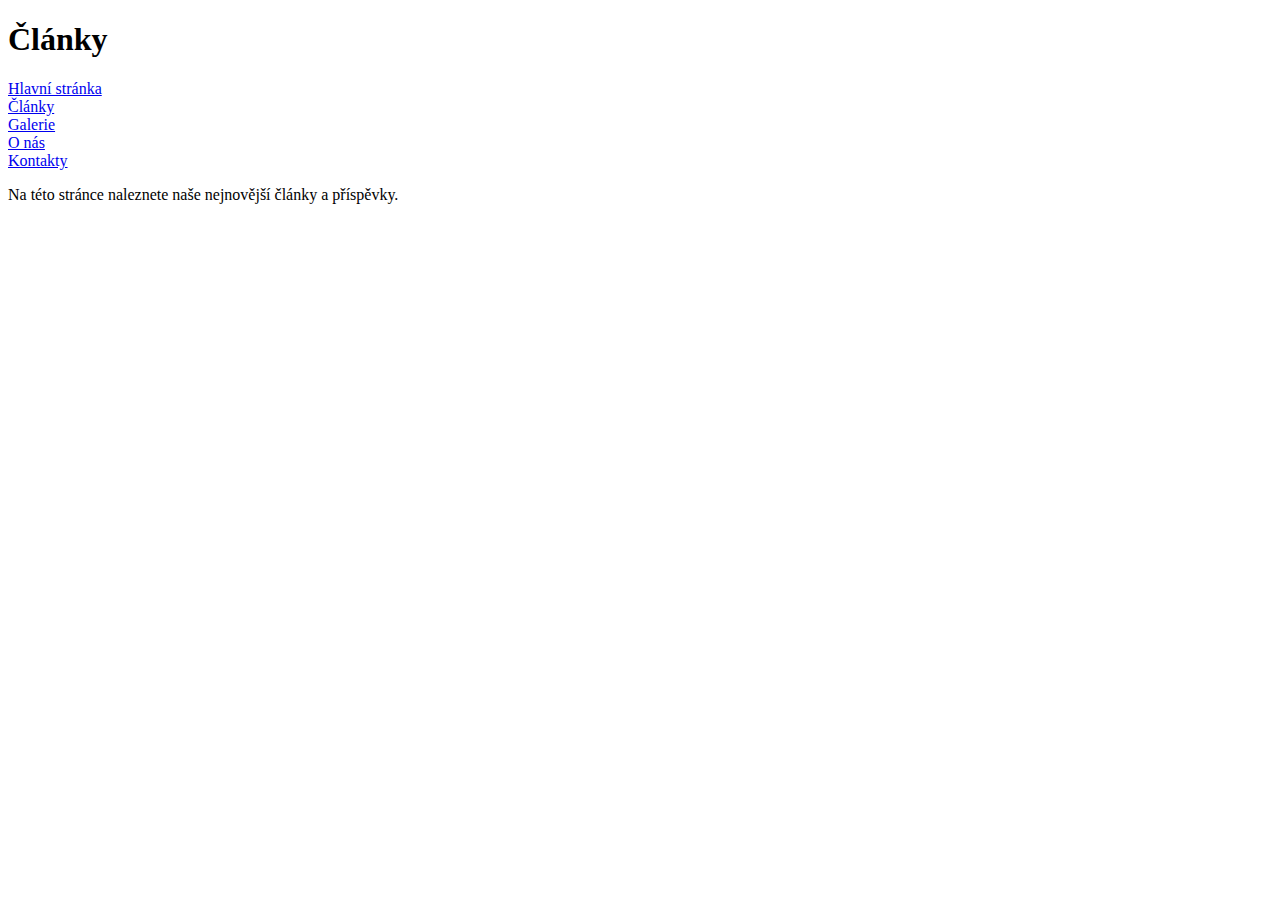
==== clanky.html @ 433f459f "Add files via upload" ====
<!DOCTYPE html>
<html lang="cs">
<head>
    <meta charset="UTF-8">
    <meta name="viewport" content="width=device-width, initial-scale=1.0">
    <title>Články</title>
    <link rel="stylesheet" href="style.css">
</head>
<body>
    <header>
        <h1>Články</h1>
        <nav>
            
                <li><a href="index.html">Hlavní stránka</a></li>
                <li><a href="clanky.html">Články</a></li>
                <li><a href="galerie.html">Galerie</a></li>
                <li><a href="onas.html">O nás</a></li>
                <li><a href="kontakty.html">Kontakty</a></li>
        
        </nav>
    </header>
    <section>
        <p>Na této stránce naleznete naše nejnovější články a příspěvky.</p>
    </section>
</body>
</html>
---- style.css ----
.li{
    color: blue;
    border: 0cap;
    background-color: black;
    
}

.h1{
    background-color: red;
}
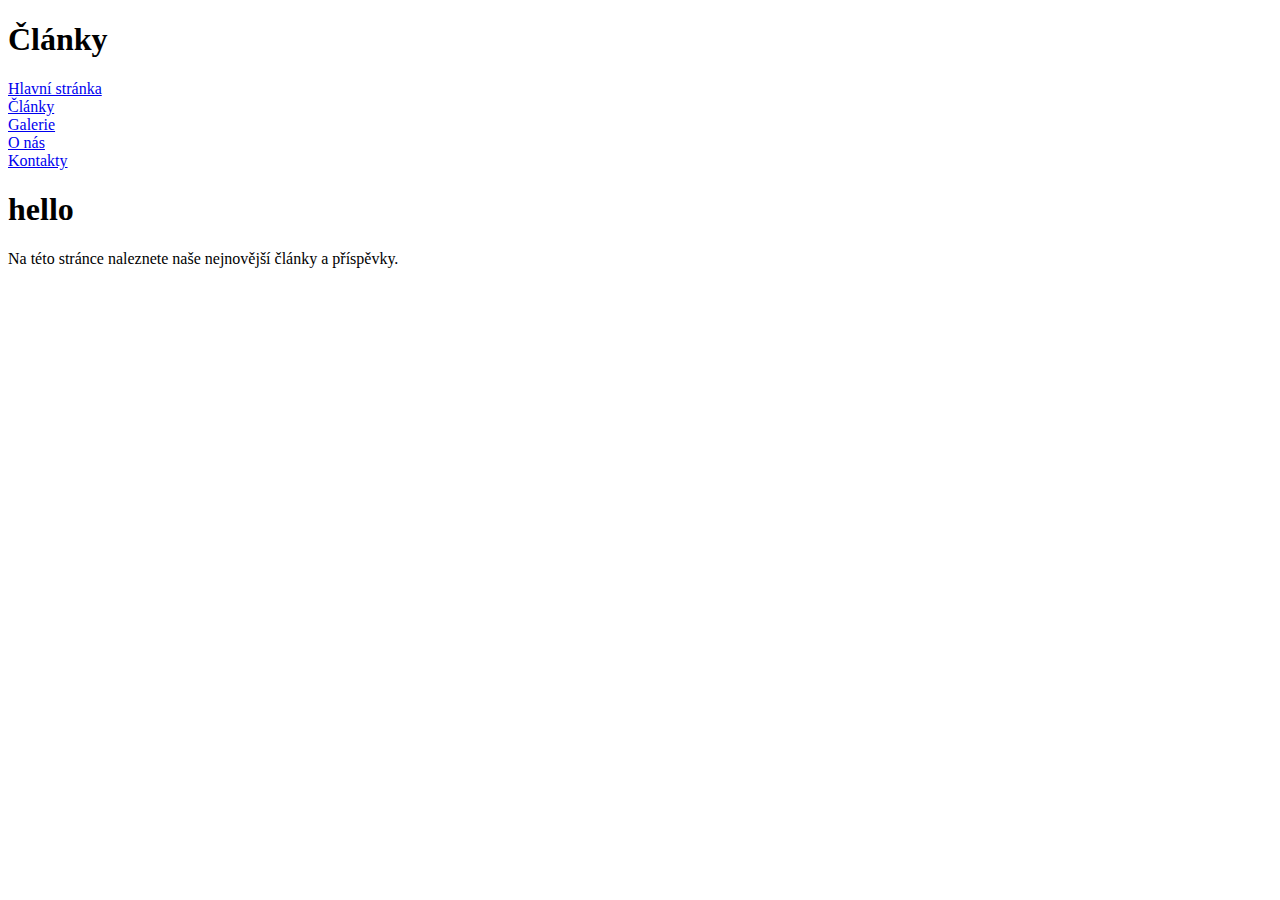
==== commit b971ae9d: "Update clanky.html" ====
--- a/clanky.html
+++ b/clanky.html
@@ -20,6 +20,7 @@
         </nav>
     </header>
     <section>
+        <h1 id="obchod">hello</h1>
         <p>Na této stránce naleznete naše nejnovější články a příspěvky.</p>
     </section>
 </body>
